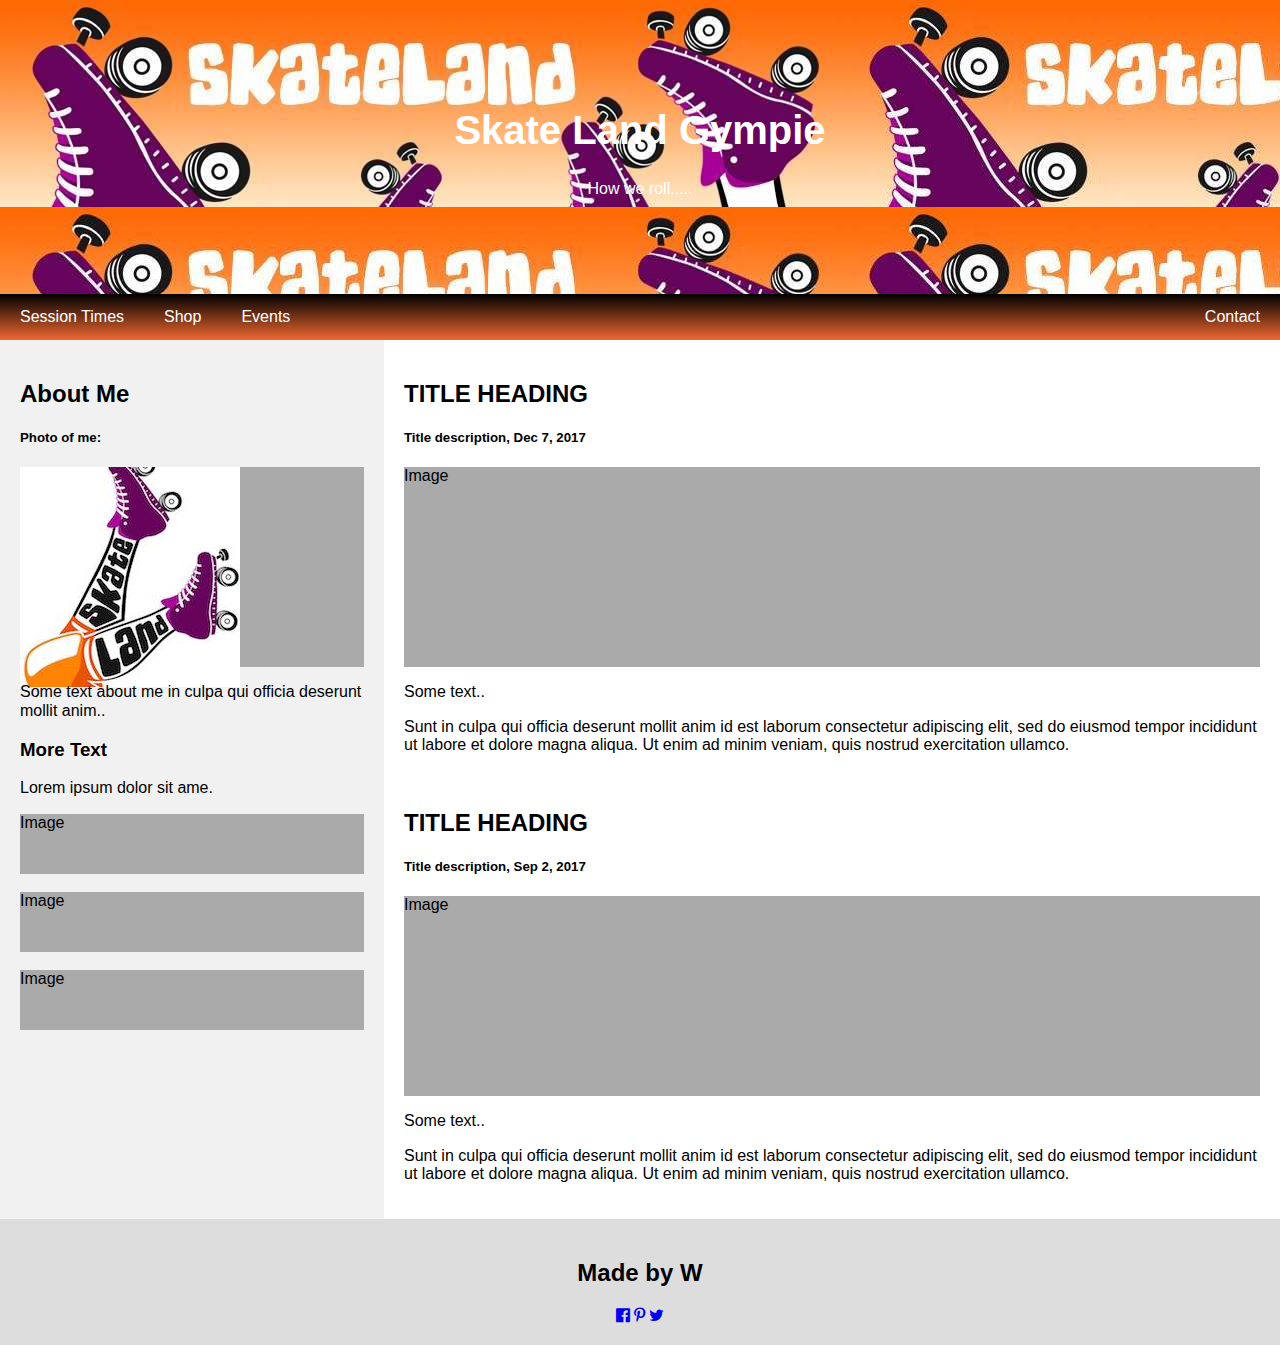
==== index.html @ f6fc03bb "ok" ====
<!DOCTYPE html>
<html lang="en">
<head>
<title>Skate Land Gympie</title>
<meta charset="UTF-8">
<meta name="viewport" content="width=device-width, initial-scale=1">
<link rel="stylesheet" href="css/main.css">
<link rel="stylesheet" href="https://cdnjs.cloudflare.com/ajax/libs/font-awesome/4.6.3/css/font-awesome.min.css">
<link rel="stylesheet" href="css/normalize.css">

</head>

<body>

<div class="header">
  <h1>Skate Land Gympie</h1>
  <p>How we roll.....</p>
</div>

<div class="navbar">
  <a href="#">Session Times</a>
  <a href="#">Shop</a>
  <a href="#">Events</a>
  <a href="#" class="right">Contact</a>
</div>

<div class="row">
  <div class="side">
    <h2>About Me</h2>
    <h5>Photo of me:</h5>
    <div class="fakeimg" style="height:200px;">
      <img src="img/legs logo.jpg"></>
    </div>
    <p>Some text about me in culpa qui officia deserunt mollit anim..</p>
    <h3>More Text</h3>
    <p>Lorem ipsum dolor sit ame.</p>
    <div class="fakeimg" style="height:60px;">Image</div><br>
    <div class="fakeimg" style="height:60px;">Image</div><br>
    <div class="fakeimg" style="height:60px;">Image</div>
  </div>
  <div class="main">
    <h2>TITLE HEADING</h2>
    <h5>Title description, Dec 7, 2017</h5>
    <div class="fakeimg" style="height:200px;">Image</div>
    <p>Some text..</p>
    <p>Sunt in culpa qui officia deserunt mollit anim id est laborum consectetur adipiscing elit, sed do eiusmod tempor incididunt ut labore et dolore magna aliqua. Ut enim ad minim veniam, quis nostrud exercitation ullamco.</p>
    <br>
    <h2>TITLE HEADING</h2>
    <h5>Title description, Sep 2, 2017</h5>
    <div class="fakeimg" style="height:200px;">Image</div>
    <p>Some text..</p>
    <p>Sunt in culpa qui officia deserunt mollit anim id est laborum consectetur adipiscing elit, sed do eiusmod tempor incididunt ut labore et dolore magna aliqua. Ut enim ad minim veniam, quis nostrud exercitation ullamco.</p>
  </div>
</div>

<div class="footer">
  <h2>Made by W</h2>
  <a href="https://www.facebook.com/Skatelandgympie/"><i class="fa fa-facebook-official"></i></a>
  <a href="#"><i class="fa fa-pinterest-p"></i></a>
  <a href="#"><i class="fa fa-twitter"></i></a>
</div>

</body>
</html>
---- css/main.css ----
* {
  box-sizing: border-box;
}

/* Style the body */
body {
  font-family: Arial, Helvetica, sans-serif;
  margin: 0;
}

/* Header/logo Title */
.header {
  padding: 80px;
  text-align: center;
  background: #1abc9c;
  background-image: url('../img/fb banner.jpg');
  color: white;
}

/* Increase the font size of the heading */
.header h1 {
  font-size: 40px;
}

/* Style the top navigation bar */
.navbar {
  overflow: hidden;
  background-color: #333;
  background-image: linear-gradient(to top, #EF6730, black);
}

/* Style the navigation bar links */
.navbar a {
  float: left;
  display: block;
  color: white;
  text-align: center;
  padding: 14px 20px;
  text-decoration: none;
}

/* Right-aligned link */
.navbar a.right {
  float: right;
}

/* Change color on hover */
.navbar a:hover {
  background-color: #ddd;
  color: black;
}

/* Column container */
.row {
  display: -ms-flexbox; /* IE10 */
  display: flex;
  -ms-flex-wrap: wrap; /* IE10 */
  flex-wrap: wrap;
}

/* Create two unequal columns that sits next to each other */
/* Sidebar/left column */
.side {
  -ms-flex: 30%; /* IE10 */
  flex: 30%;
  background-color: #f1f1f1;
  padding: 20px;
}

/* Main column */
.main {
  -ms-flex: 70%; /* IE10 */
  flex: 70%;
  background-color: white;
  padding: 20px;
}

/* Fake image, just for this example */
.fakeimg {
  background-color: #aaa;
  width: 100%;
  padding: 0px;
}

/* Footer */
.footer {
  padding: 20px;
  text-align: center;
  background: #ddd;
}

/* Responsive layout - when the screen is less than 700px wide, make the two columns stack on top of each other instead of next to each other */
@media screen and (max-width: 700px) {
  .row {
    flex-direction: column;
  }
}

/* Responsive layout - when the screen is less than 400px wide, make the navigation links stack on top of each other instead of next to each other */
@media screen and (max-width: 400px) {
  .navbar a {
    float: none;
    width: 100%;
  }
}
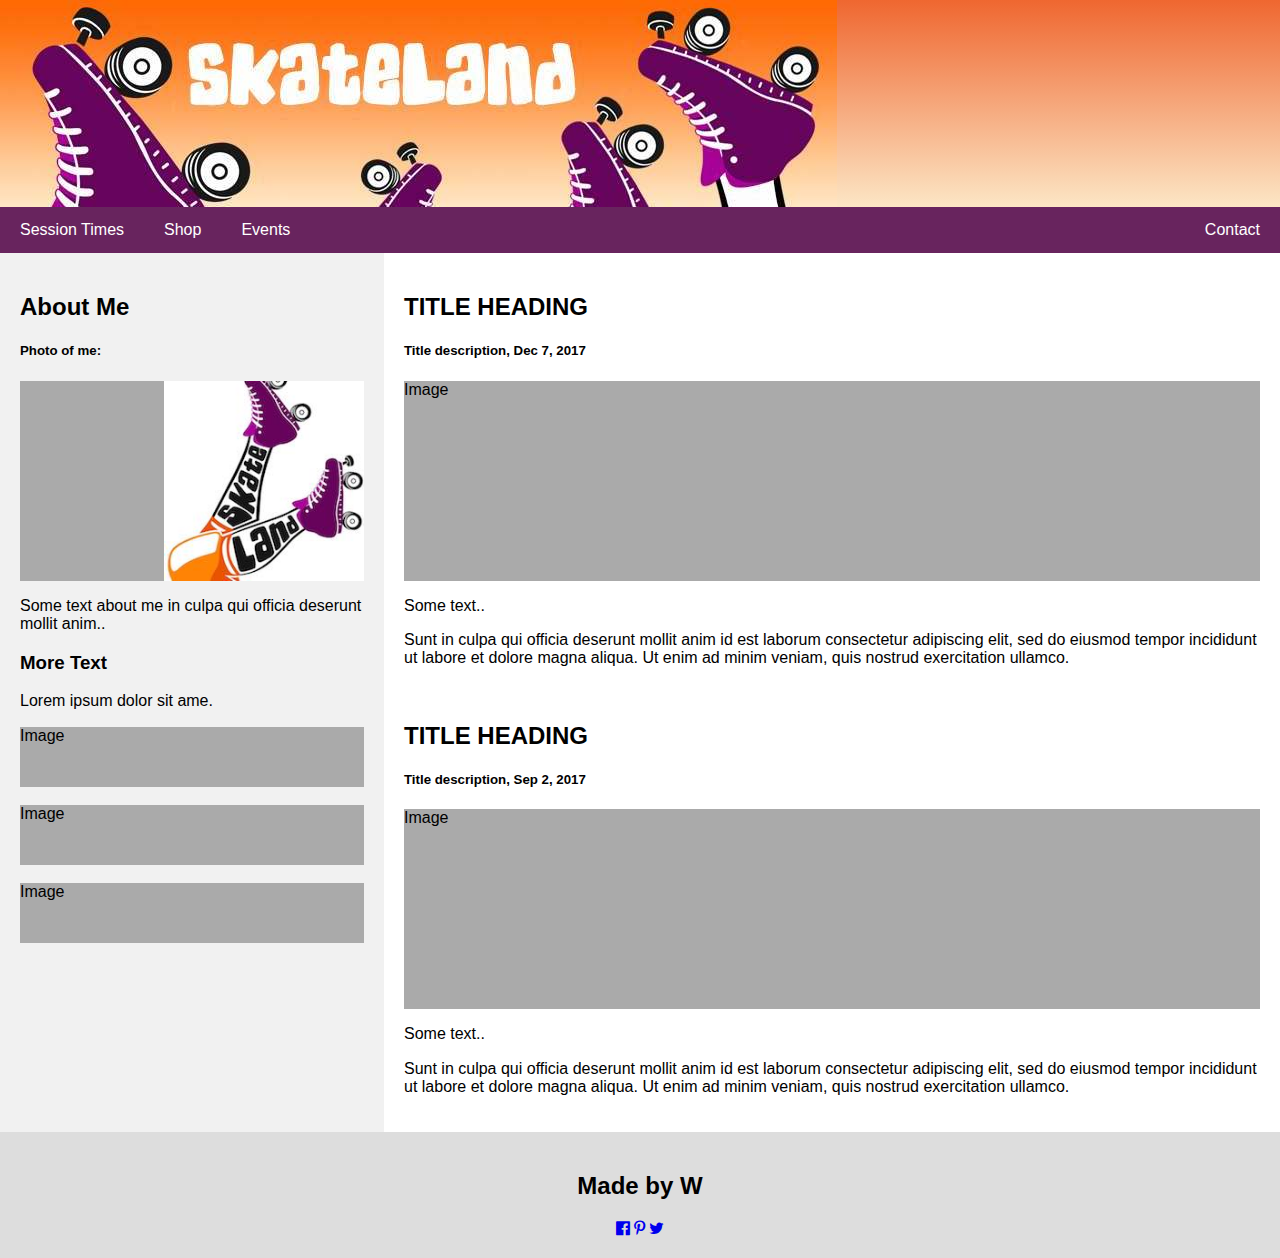
==== commit 0d437bd8: "check on phone" ====
--- a/index.html
+++ b/index.html
@@ -13,8 +13,9 @@
 <body>
 
 <div class="header">
-  <h1>Skate Land Gympie</h1>
-  <p>How we roll.....</p>
+        <img src="img/fb banner.jpg" alt="skateland banner">
+
+
 </div>
 
 <div class="navbar">
--- a/css/main.css
+++ b/css/main.css
@@ -11,10 +11,9 @@
 
 /* Header/logo Title */
 .header {
-  padding: 80px;
-  text-align: center;
-  background: #1abc9c;
-  background-image: url('../img/fb banner.jpg');
+  padding: 0px;
+  text-align: left;
+  background: linear-gradient(to bottom, #EF6730, #FCE6C5);
   color: white;
 }
 
@@ -26,8 +25,8 @@
 /* Style the top navigation bar */
 .navbar {
   overflow: hidden;
-  background-color: #333;
-  background-image: linear-gradient(to top, #EF6730, black);
+  background-color: #68245E;
+
 }
 
 /* Style the navigation bar links */
@@ -47,7 +46,7 @@
 
 /* Change color on hover */
 .navbar a:hover {
-  background-color: #ddd;
+/*  background-color: #ddd;*/
   color: black;
 }
 
@@ -81,6 +80,15 @@
   background-color: #aaa;
   width: 100%;
   padding: 0px;
+
+}
+
+.fakeimg img {
+
+    float: right;
+    max-width: 100%;
+    max-height: 100%;
+
 }
 
 /* Footer */
@@ -104,3 +112,10 @@
     width: 100%;
   }
 }
+
+.header img {
+    max-width: 100%;
+    max-height: 100%;
+    display: block;
+
+}
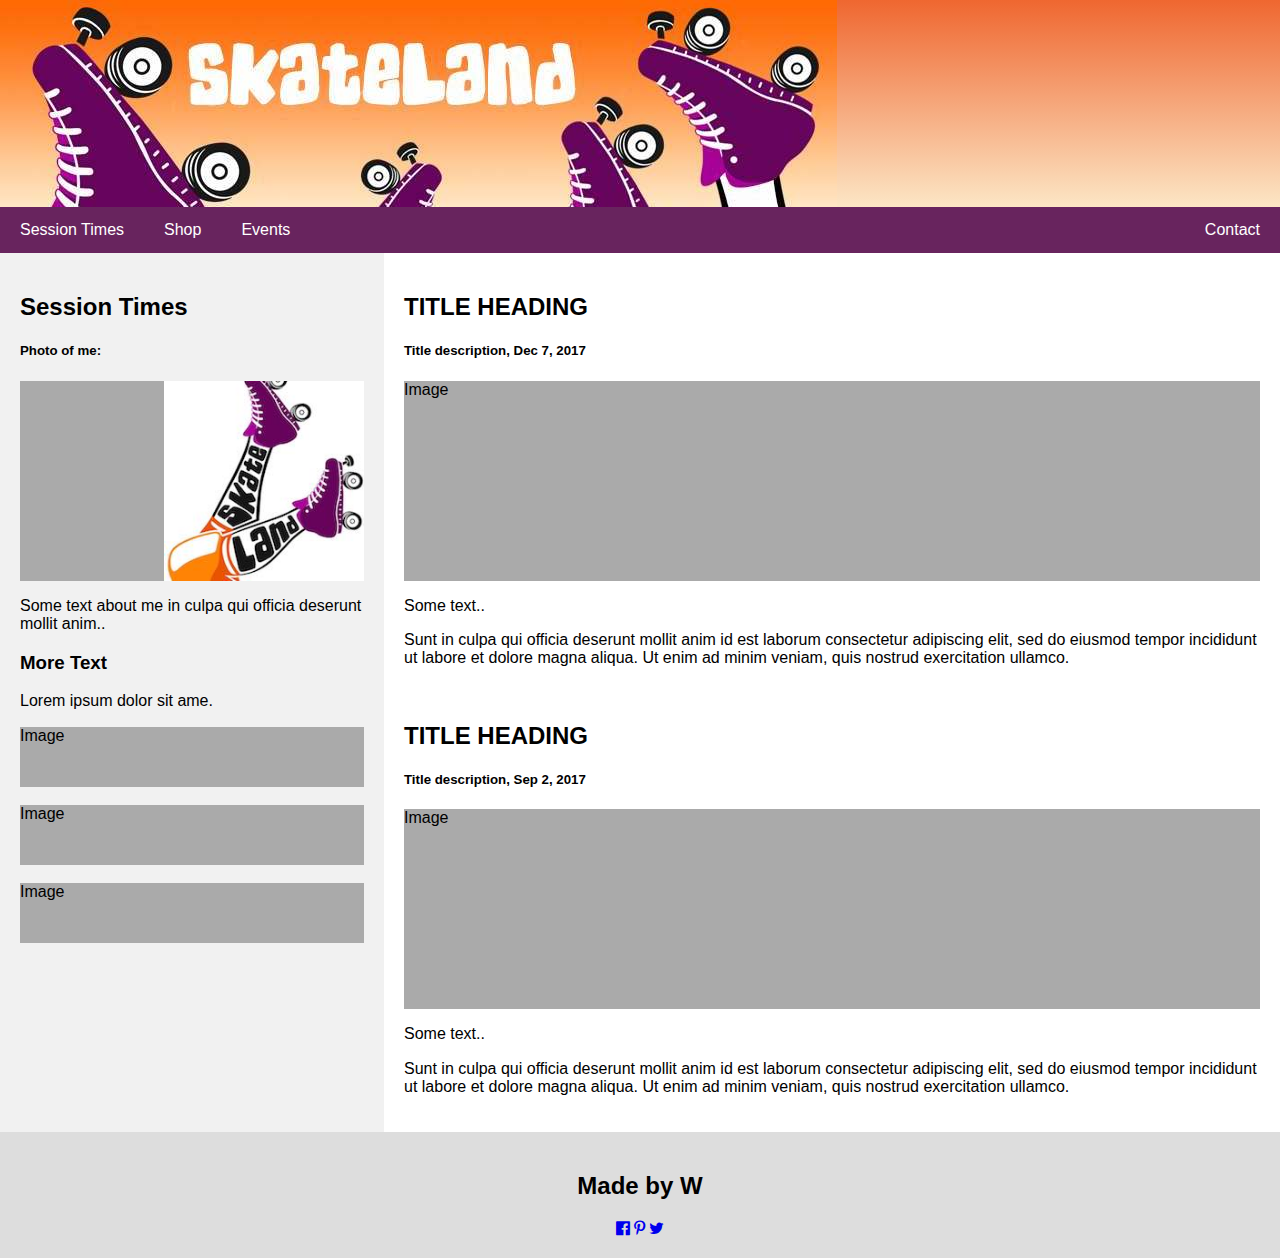
==== commit 367739e5: "Update index.html" ====
--- a/index.html
+++ b/index.html
@@ -27,7 +27,7 @@
 
 <div class="row">
   <div class="side">
-    <h2>About Me</h2>
+    <h2>Session Times</h2>
     <h5>Photo of me:</h5>
     <div class="fakeimg" style="height:200px;">
       <img src="img/legs logo.jpg"></>
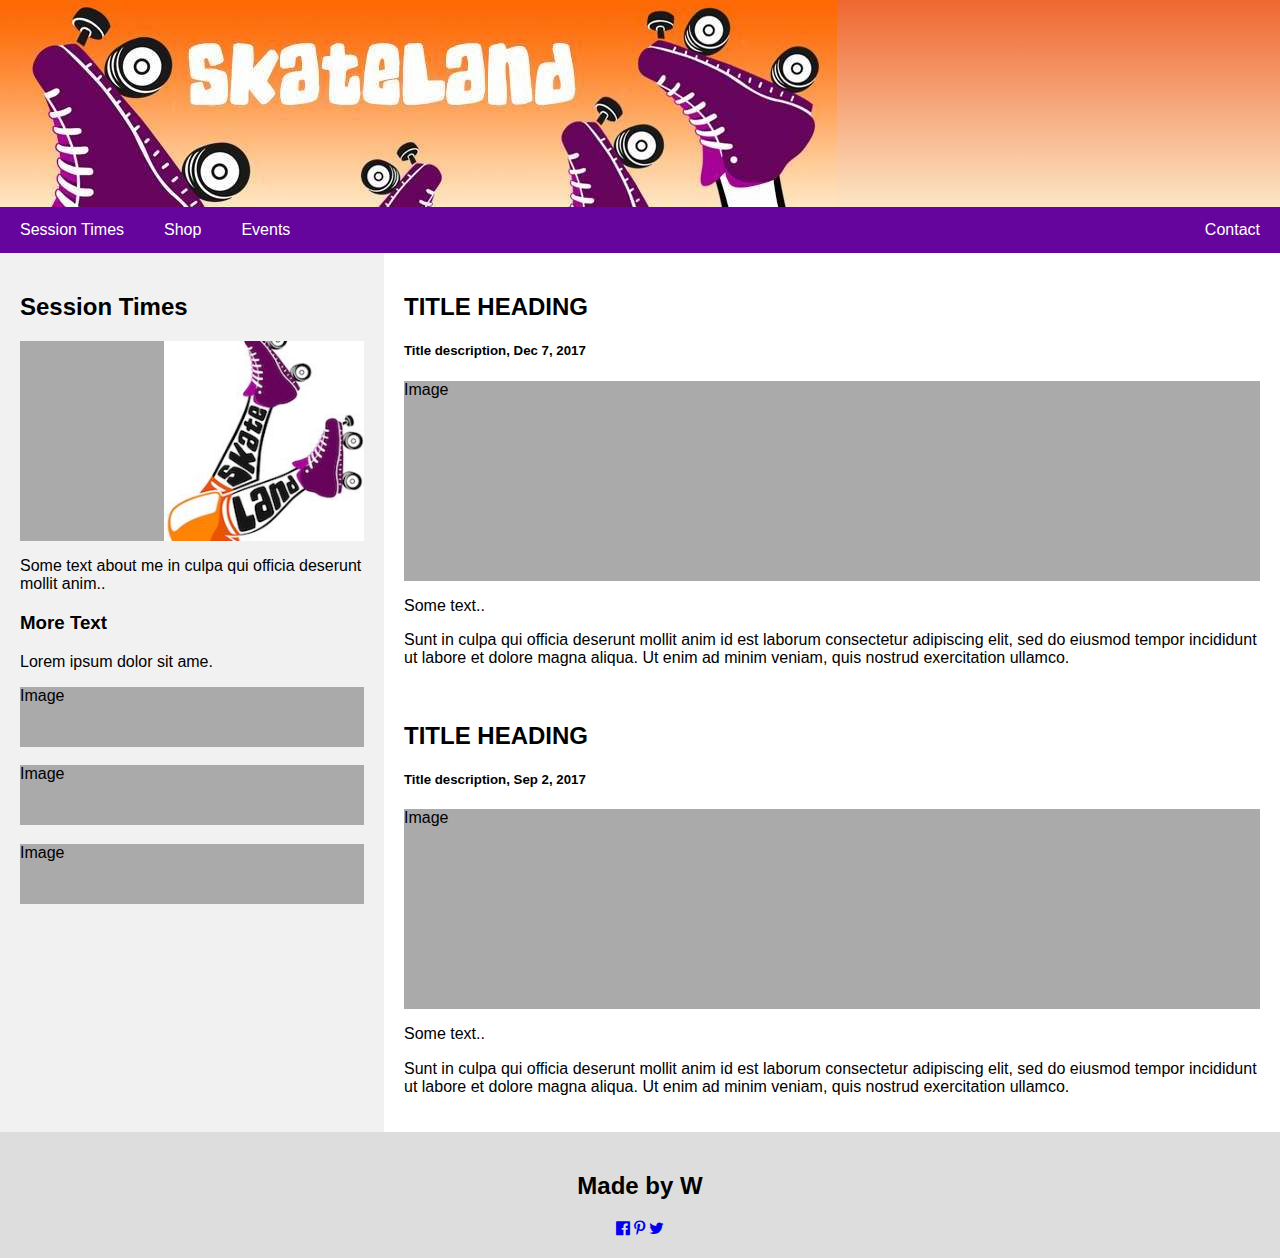
==== commit 0146c908: "Update index.html" ====
--- a/index.html
+++ b/index.html
@@ -28,7 +28,7 @@
 <div class="row">
   <div class="side">
     <h2>Session Times</h2>
-    <h5>Photo of me:</h5>
+
     <div class="fakeimg" style="height:200px;">
       <img src="img/legs logo.jpg"></>
     </div>
--- a/css/main.css
+++ b/css/main.css
@@ -25,7 +25,7 @@
 /* Style the top navigation bar */
 .navbar {
   overflow: hidden;
-  background-color: #68245E;
+  background-color: #66059D;
 
 }
 
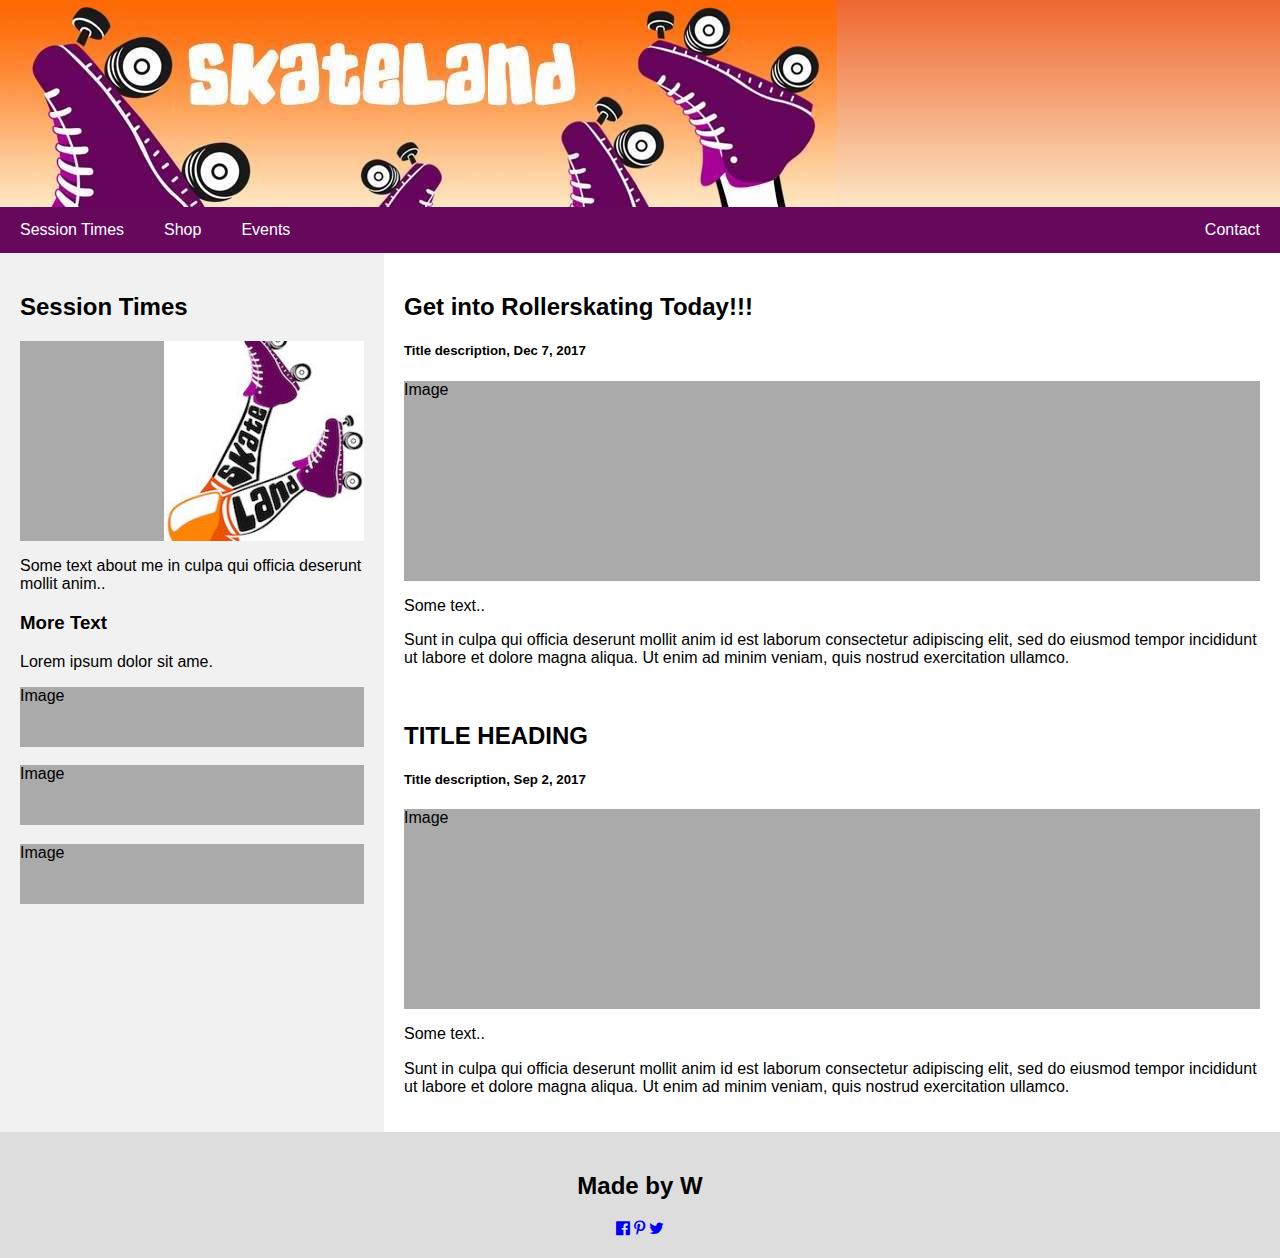
==== commit a623e1dc: "Update index.html" ====
--- a/index.html
+++ b/index.html
@@ -40,7 +40,7 @@
     <div class="fakeimg" style="height:60px;">Image</div>
   </div>
   <div class="main">
-    <h2>TITLE HEADING</h2>
+    <h2>Get into Rollerskating Today!!!</h2>
     <h5>Title description, Dec 7, 2017</h5>
     <div class="fakeimg" style="height:200px;">Image</div>
     <p>Some text..</p>
--- a/css/main.css
+++ b/css/main.css
@@ -25,7 +25,7 @@
 /* Style the top navigation bar */
 .navbar {
   overflow: hidden;
-  background-color: #66059D;
+  background-color: #66095D;
 
 }
 
@@ -106,7 +106,7 @@
 }
 
 /* Responsive layout - when the screen is less than 400px wide, make the navigation links stack on top of each other instead of next to each other */
-@media screen and (max-width: 400px) {
+@media screen and (max-width: 700px) {
   .navbar a {
     float: none;
     width: 100%;
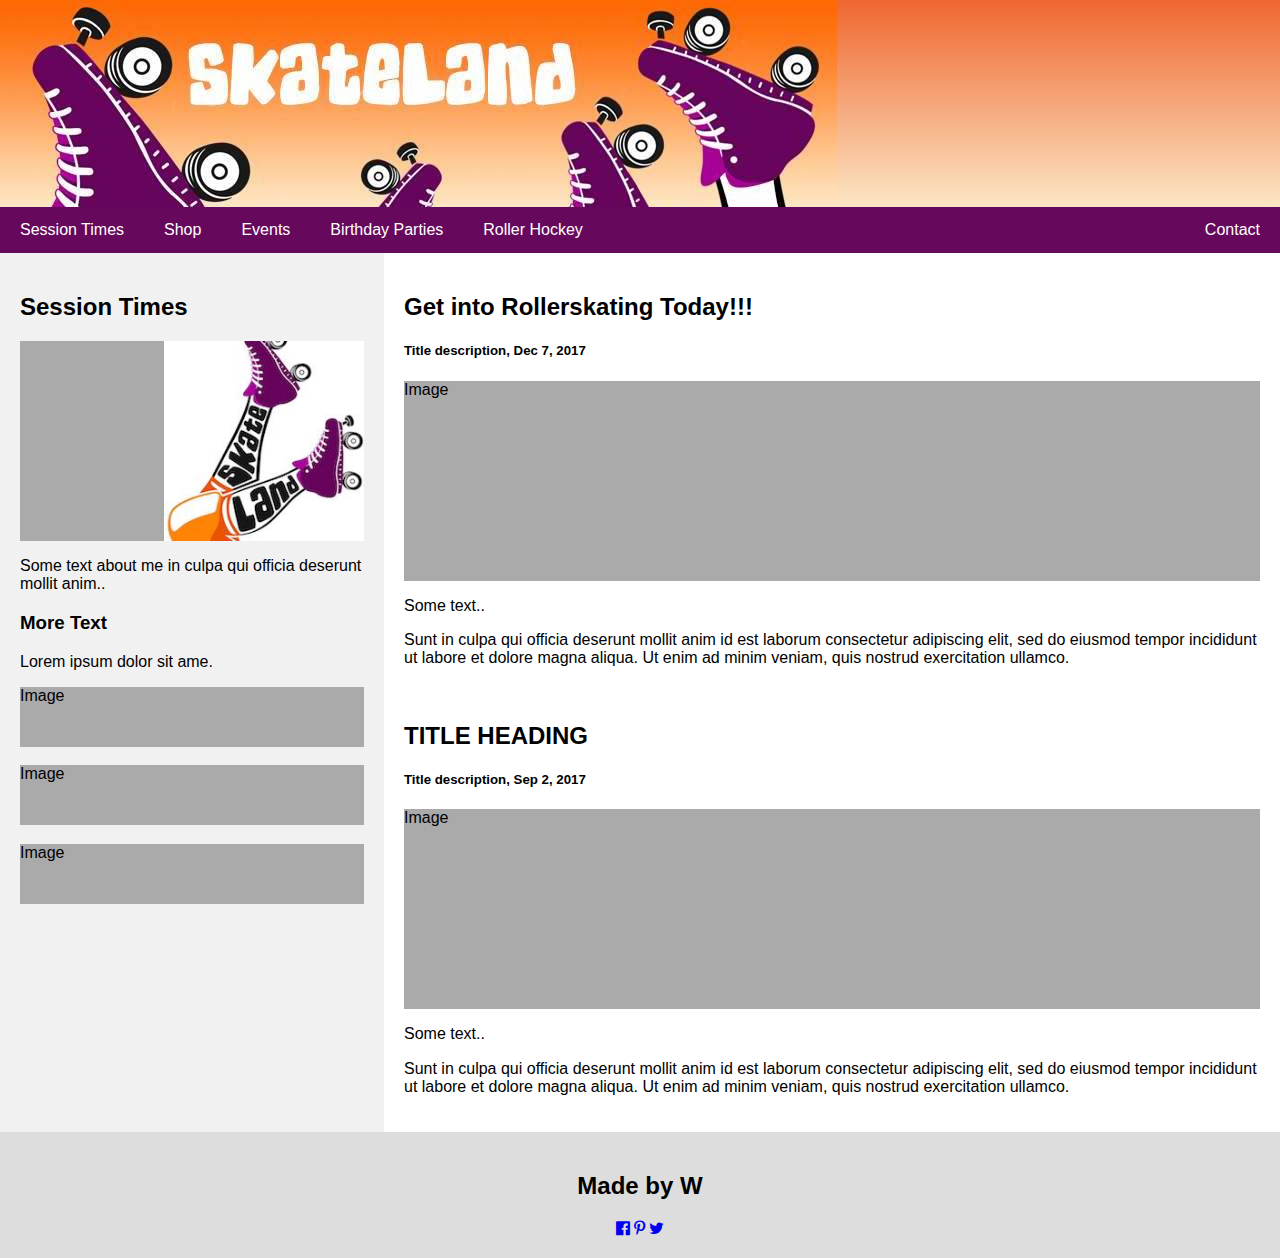
==== commit 3a9116c0: "active menu item" ====
--- a/index.html
+++ b/index.html
@@ -19,9 +19,11 @@
 </div>
 
 <div class="navbar">
-  <a href="#">Session Times</a>
+  <a href="index.html" class = "active">Session Times</a>
   <a href="#">Shop</a>
   <a href="#">Events</a>
+    <a href="#">Birthday Parties</a>
+    <a href="#">Roller Hockey</a>
   <a href="#" class="right">Contact</a>
 </div>
 
--- a/css/main.css
+++ b/css/main.css
@@ -48,6 +48,10 @@
 .navbar a:hover {
 /*  background-color: #ddd;*/
   color: black;
+}
+
+.navbar .active a{
+    colour: black;
 }
 
 /* Column container */
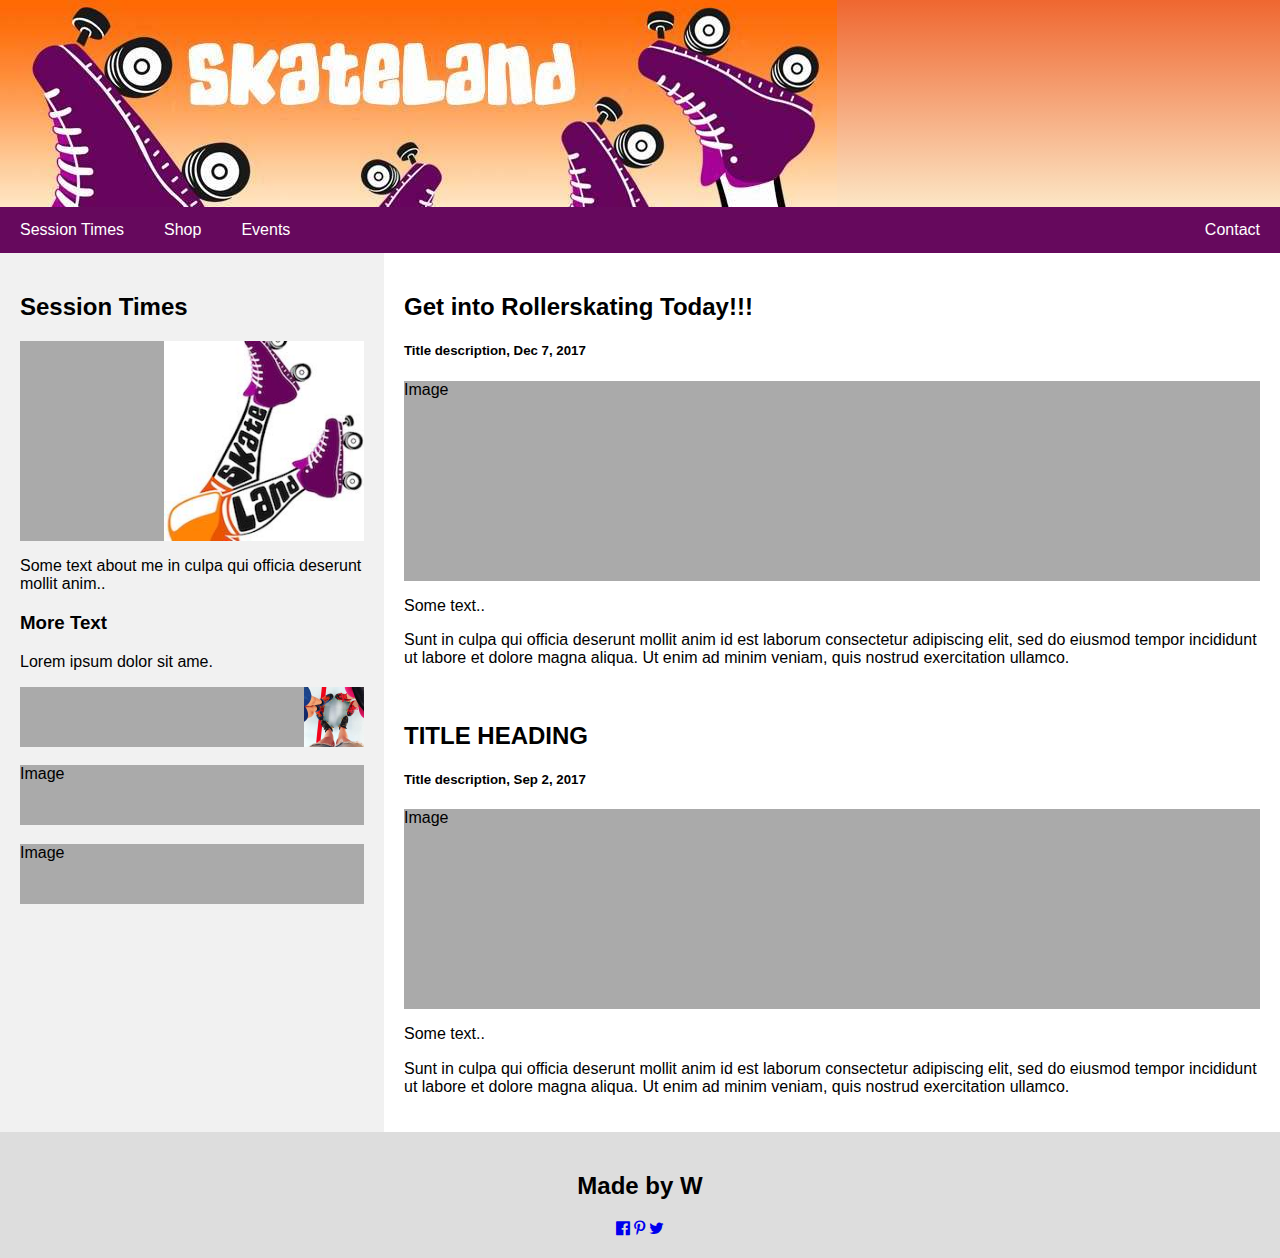
==== commit adedb956: "oldmenu" ====
--- a/index.html
+++ b/index.html
@@ -19,11 +19,9 @@
 </div>
 
 <div class="navbar">
-  <a href="index.html" class = "active">Session Times</a>
+  <a href="#" class="active">Session Times</a>
   <a href="#">Shop</a>
   <a href="#">Events</a>
-    <a href="#">Birthday Parties</a>
-    <a href="#">Roller Hockey</a>
   <a href="#" class="right">Contact</a>
 </div>
 
@@ -37,7 +35,7 @@
     <p>Some text about me in culpa qui officia deserunt mollit anim..</p>
     <h3>More Text</h3>
     <p>Lorem ipsum dolor sit ame.</p>
-    <div class="fakeimg" style="height:60px;">Image</div><br>
+    <div class="fakeimg" style="height:60px;"><img src="img/six_feet.jpg"></div><br>
     <div class="fakeimg" style="height:60px;">Image</div><br>
     <div class="fakeimg" style="height:60px;">Image</div>
   </div>
--- a/css/main.css
+++ b/css/main.css
@@ -51,7 +51,7 @@
 }
 
 .navbar .active a{
-    colour: black;
+    color: #FB6A21;
 }
 
 /* Column container */
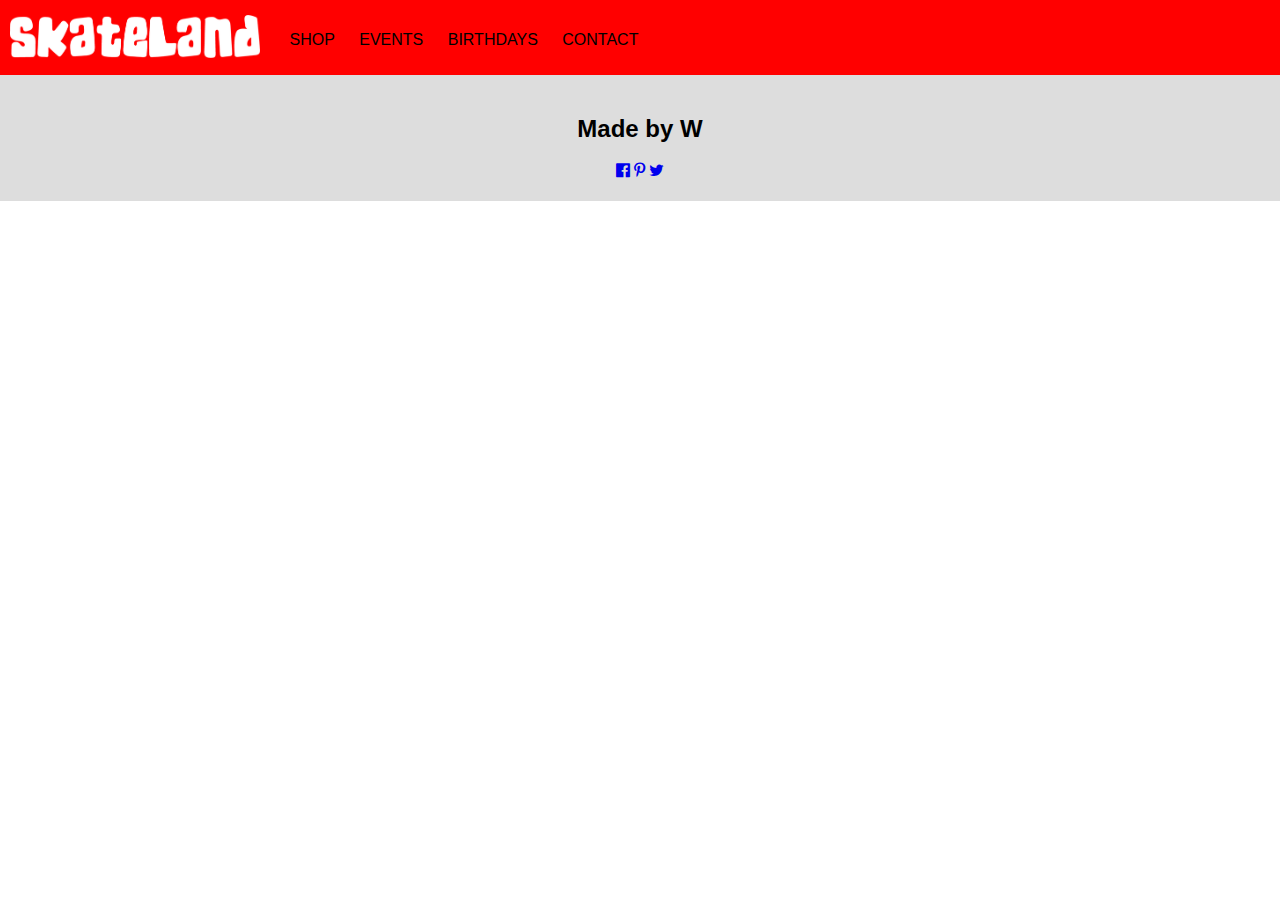
==== commit 0b161d81: "mass changes" ====
--- a/index.html
+++ b/index.html
@@ -11,48 +11,21 @@
 </head>
 
 <body>
-
-<div class="header">
-        <img src="img/fb banner.jpg" alt="skateland banner">
+<!--<div id="logo">
+<a href="#"><img src="img/white_logo.png" alt = "skateland logo" style="width:200px; height:auto"></a>
+    
+    </div>-->
+<nav class="navbar">
+    
+    
+    <img class="logo" src="img/white_logo.png" alt = "skateland logo">
+    <a href"#">SHOP</a>
+    <a href"#">EVENTS</a>
+    <a href"#">BIRTHDAYS</a>
+    <a href"#" Class="right">CONTACT</a>
+</nav>
 
 
-</div>
-
-<div class="navbar">
-  <a href="#" class="active">Session Times</a>
-  <a href="#">Shop</a>
-  <a href="#">Events</a>
-  <a href="#" class="right">Contact</a>
-</div>
-
-<div class="row">
-  <div class="side">
-    <h2>Session Times</h2>
-
-    <div class="fakeimg" style="height:200px;">
-      <img src="img/legs logo.jpg"></>
-    </div>
-    <p>Some text about me in culpa qui officia deserunt mollit anim..</p>
-    <h3>More Text</h3>
-    <p>Lorem ipsum dolor sit ame.</p>
-    <div class="fakeimg" style="height:60px;"><img src="img/six_feet.jpg"></div><br>
-    <div class="fakeimg" style="height:60px;">Image</div><br>
-    <div class="fakeimg" style="height:60px;">Image</div>
-  </div>
-  <div class="main">
-    <h2>Get into Rollerskating Today!!!</h2>
-    <h5>Title description, Dec 7, 2017</h5>
-    <div class="fakeimg" style="height:200px;">Image</div>
-    <p>Some text..</p>
-    <p>Sunt in culpa qui officia deserunt mollit anim id est laborum consectetur adipiscing elit, sed do eiusmod tempor incididunt ut labore et dolore magna aliqua. Ut enim ad minim veniam, quis nostrud exercitation ullamco.</p>
-    <br>
-    <h2>TITLE HEADING</h2>
-    <h5>Title description, Sep 2, 2017</h5>
-    <div class="fakeimg" style="height:200px;">Image</div>
-    <p>Some text..</p>
-    <p>Sunt in culpa qui officia deserunt mollit anim id est laborum consectetur adipiscing elit, sed do eiusmod tempor incididunt ut labore et dolore magna aliqua. Ut enim ad minim veniam, quis nostrud exercitation ullamco.</p>
-  </div>
-</div>
 
 <div class="footer">
   <h2>Made by W</h2>
--- a/css/main.css
+++ b/css/main.css
@@ -1,7 +1,4 @@
-
-* {
-  box-sizing: border-box;
-}
+/**/
 
 /* Style the body */
 body {
@@ -9,90 +6,10 @@
   margin: 0;
 }
 
-/* Header/logo Title */
-.header {
-  padding: 0px;
-  text-align: left;
-  background: linear-gradient(to bottom, #EF6730, #FCE6C5);
-  color: white;
-}
-
-/* Increase the font size of the heading */
-.header h1 {
-  font-size: 40px;
-}
-
-/* Style the top navigation bar */
 .navbar {
-  overflow: hidden;
-  background-color: #66095D;
-
-}
-
-/* Style the navigation bar links */
-.navbar a {
-  float: left;
-  display: block;
-  color: white;
-  text-align: center;
-  padding: 14px 20px;
-  text-decoration: none;
-}
-
-/* Right-aligned link */
-.navbar a.right {
-  float: right;
-}
-
-/* Change color on hover */
-.navbar a:hover {
-/*  background-color: #ddd;*/
-  color: black;
-}
-
-.navbar .active a{
-    color: #FB6A21;
-}
-
-/* Column container */
-.row {
-  display: -ms-flexbox; /* IE10 */
-  display: flex;
-  -ms-flex-wrap: wrap; /* IE10 */
-  flex-wrap: wrap;
-}
-
-/* Create two unequal columns that sits next to each other */
-/* Sidebar/left column */
-.side {
-  -ms-flex: 30%; /* IE10 */
-  flex: 30%;
-  background-color: #f1f1f1;
-  padding: 20px;
-}
-
-/* Main column */
-.main {
-  -ms-flex: 70%; /* IE10 */
-  flex: 70%;
-  background-color: white;
-  padding: 20px;
-}
-
-/* Fake image, just for this example */
-.fakeimg {
-  background-color: #aaa;
-  width: 100%;
-  padding: 0px;
-
-}
-
-.fakeimg img {
-
-    float: right;
-    max-width: 100%;
-    max-height: 100%;
-
+    width: 100%;  /* i'm assuming full width */
+    height: 75px; /* change it to desired width */
+    background-color: red; /* change to desired color */
 }
 
 /* Footer */
@@ -102,24 +19,21 @@
   background: #ddd;
 }
 
-/* Responsive layout - when the screen is less than 700px wide, make the two columns stack on top of each other instead of next to each other */
-@media screen and (max-width: 700px) {
-  .row {
-    flex-direction: column;
-  }
+
+.logo {
+    display: inline-block;
+    vertical-align: top;
+    width: 250px;
+    height: auto;
+    margin-left: 10px;
+    margin-right: 25px;
+    margin-top: 15px;    /* if you want it vertically middle of the navbar. */
 }
 
-/* Responsive layout - when the screen is less than 400px wide, make the navigation links stack on top of each other instead of next to each other */
-@media screen and (max-width: 700px) {
-  .navbar a {
-    float: none;
-    width: 100%;
-  }
-}
-
-.header img {
-    max-width: 100%;
-    max-height: 100%;
-    display: block;
-
-}
+.navbar > a {
+    display: inline-block;
+    vertical-align: top;
+    margin-right: 20px;
+    height: 80px;        /* if you want it to take the full height of the bar */
+    line-height: 80px;    /* if you want it vertically middle of the navbar */
+}